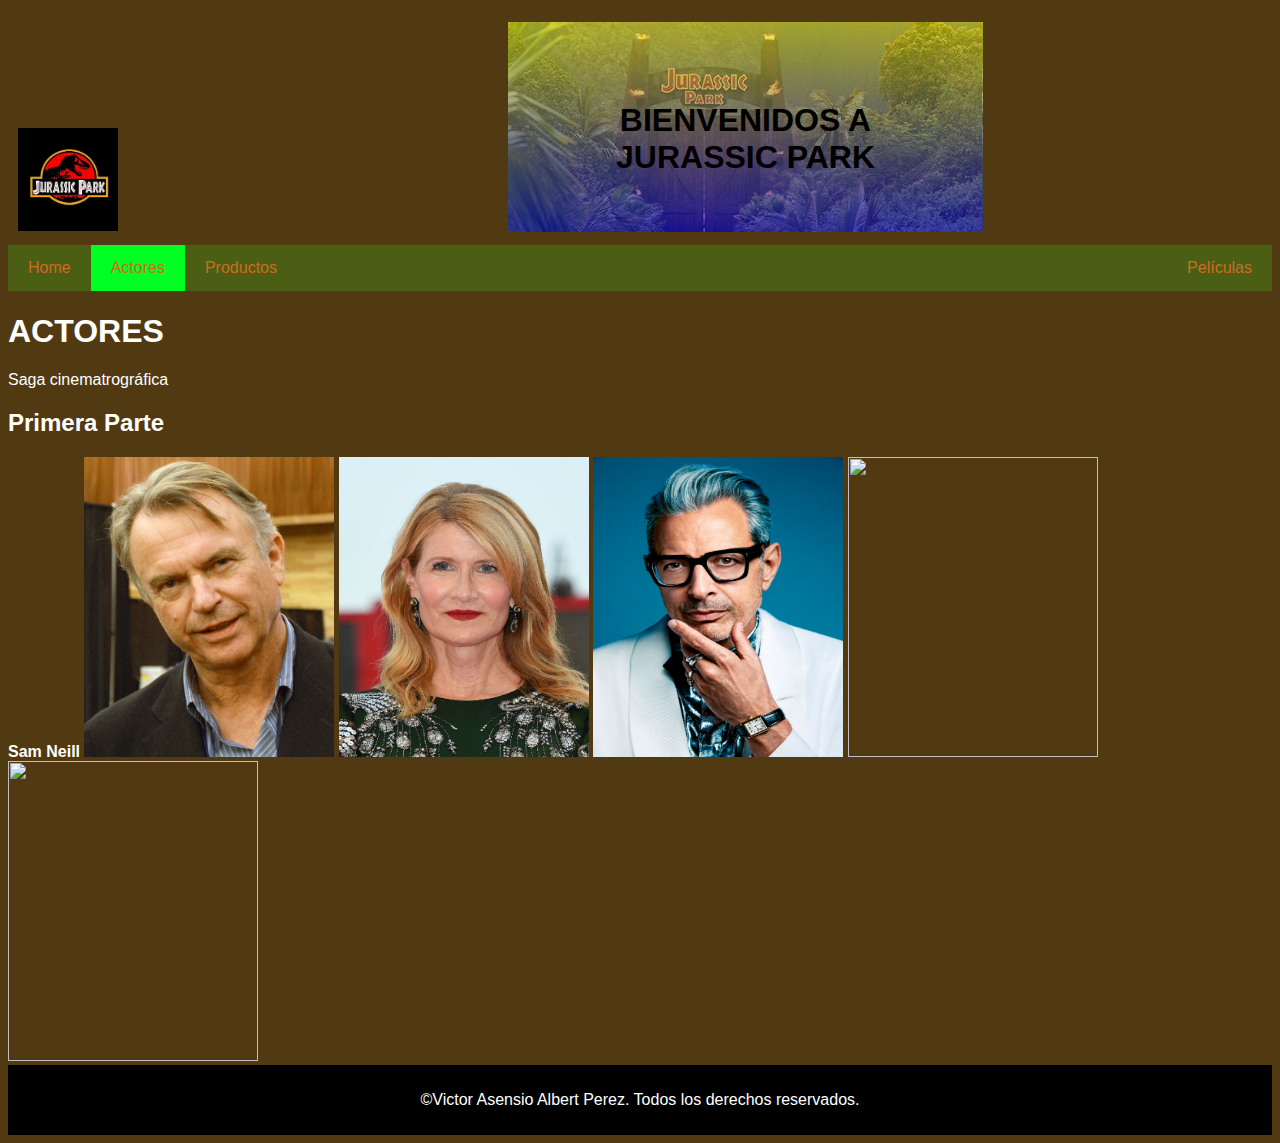
==== actores.html @ 40394f90 "#" ====
<!DOCTYPE html>
<html lang="es">
  <head>
    <link href="actores.css" rel="stylesheet"/>
    <title>Jurassic Park</title>
    <meta charset="UTF-8">
    <meta name="viewport" content="width=device-width, initial-scale=1">
    <link rel="icon" href="logotip.ico" type="image/x-icon">
  </head>
  <body>

    <div class="head-principal">
      <!--Logotip de la pàgina-->
      <div class= "logotip">
        <a href="index.html">  
          <img src="fotos/logotip.png" alt="Logotip Jurassic Park">
        </a>
      </div>
      <!--Text principal de la pàgina-->
      <h1 class="header">BIENVENIDOS A JURASSIC PARK</h1>
      
    </div>

    <div class="navbar">
      <a href="index.html" >Home</a>
      <a href="#"id="actores">Actores</a>
      <a href="productos.html">Productos</a>
      <a href="peliculas.html" class="right">Películas</a>
    </div>

    <h1 class="title">ACTORES</h1>
    <p class="color">Saga cinematrográfica</p>

    <h2 class="color">Primera Parte</h2>
    <b class="color">Sam Neill</b>
    
    <img src="fotos/Sam_Neill.png" alt="Sam Neill" width="250" height="300">

    <img src="fotos/Laura_Dern.png" alt="Laura Dern" width="250" height="300">
    
    <img src="fotos/Jeff_Goldblum.png" alt="Jeff Goldblum" width="250" height="300">
    
    <img src="fotos/.png" alt="" width="250" height="300">
    
    <img src="fotos/.png" alt="" width="250" height="300">
    
    
    <footer>
      <p>&copy;Victor Asensio Albert Perez. Todos los derechos reservados.</p>
    </footer>
  </body>

</html>
---- actores.css ----
body {
    font-family: Arial, Helvetica, sans-serif;
    background-color: rgb(81, 58, 18);
  }

.navbar {
    overflow: hidden;
    background-color: rgb(75, 95, 20);
    position: sticky;
    top: 0;
    z-index: 1000;
  
}

.navbar a {
  float: left;
  display: block;
  color:chocolate;
  text-align: center;
  padding: 14px 20px;
  text-decoration: none;

}
.navbar a.right{
  float:right
}

.navbar a:hover {
  background-color: #180052;
  color: rgb(8, 119, 8);
}
#actores{
  background-color: rgb(0, 255, 34);
}

.header {
  padding: 80px;
  height: 50px;
  width: 315px;
  margin: 0;
  font-family: 'Segoe UI', Tahoma, Verdana, sans-serif;
  text-align: center;
  background-image:linear-gradient(
    to bottom,
    rgba(255,255,0,0.5),
    rgba(0,0,255,0.5)
  ), url("fotos/jurassic_park_door.jpg");
  color: rgb(0, 0, 0);
}

.head-principal{
  display: flex;
  align-items: center;
  padding: 10px
}

.title{
  border: #180052;
  background-image: none;
  color: rgb(255,255,255);
}

.logotip {
  margin-right: 370px;
  display: flex;
  align-items: left;
  justify-content: left;
  margin-top: 110px;
}

.logotip img {
  max-width: 100px;
  margin-right: 20px;
}

.color{
  color: rgb(255,255,255);
}

footer{
  background-color: rgb(0, 0, 0);
  color: white;
  text-align: center;
  padding: 10px 0px;
  position: relative;
  bottom: 0;
  width: 100%
}
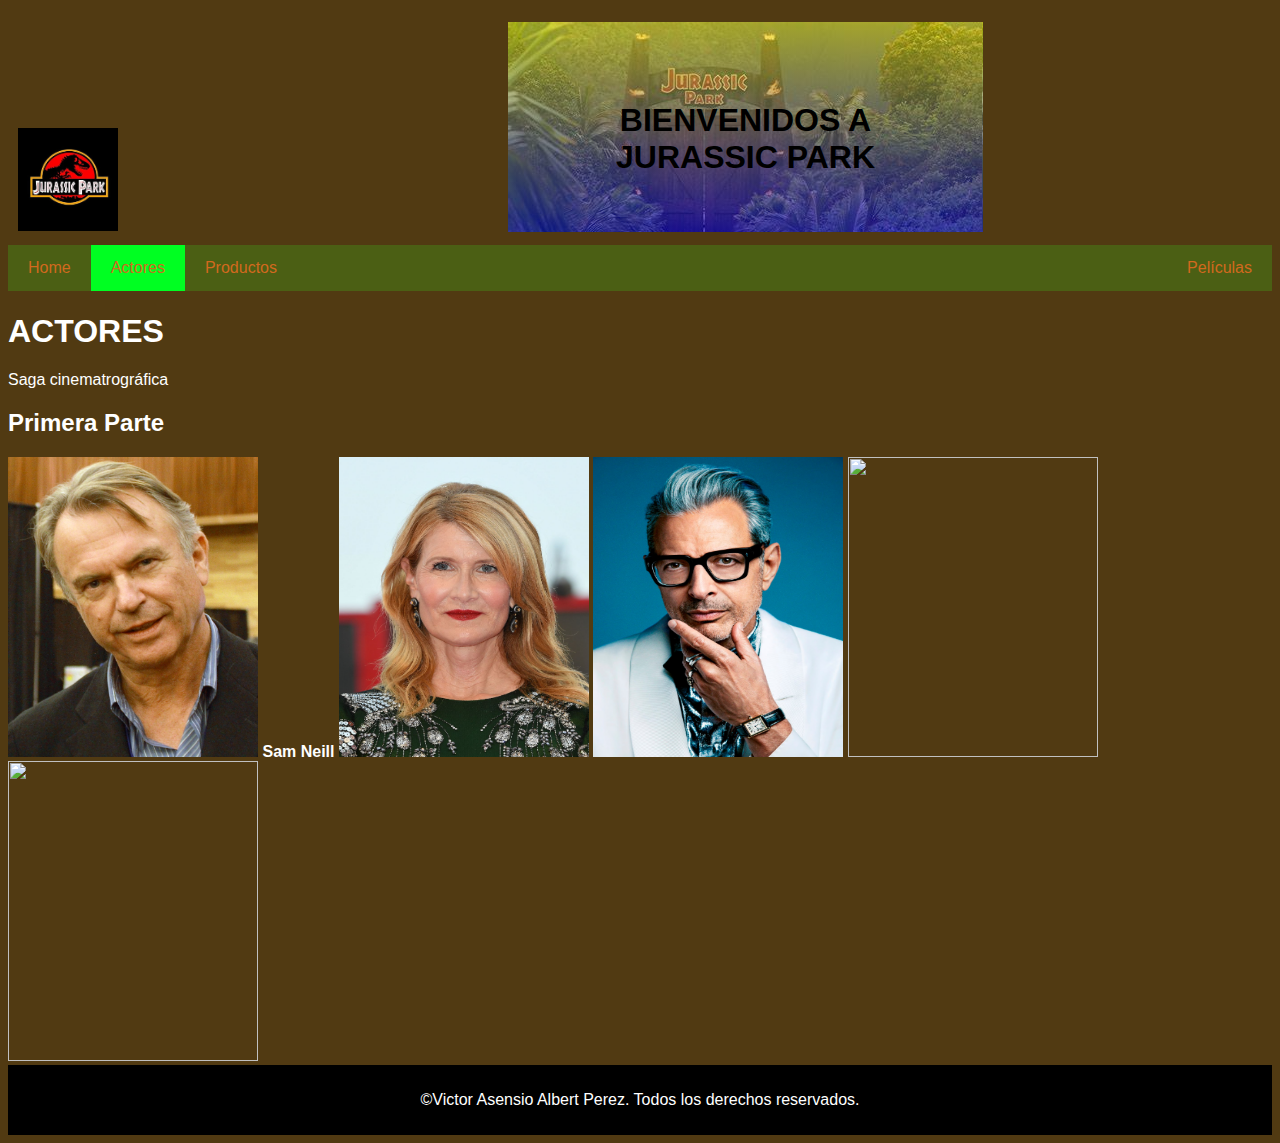
==== commit 989a3347: "#" ====
--- a/actores.html
+++ b/actores.html
@@ -32,9 +32,10 @@
     <p class="color">Saga cinematrográfica</p>
 
     <h2 class="color">Primera Parte</h2>
-    <b class="color">Sam Neill</b>
+    
     
     <img src="fotos/Sam_Neill.png" alt="Sam Neill" width="250" height="300">
+    <b class="color">Sam Neill</b>
 
     <img src="fotos/Laura_Dern.png" alt="Laura Dern" width="250" height="300">
     
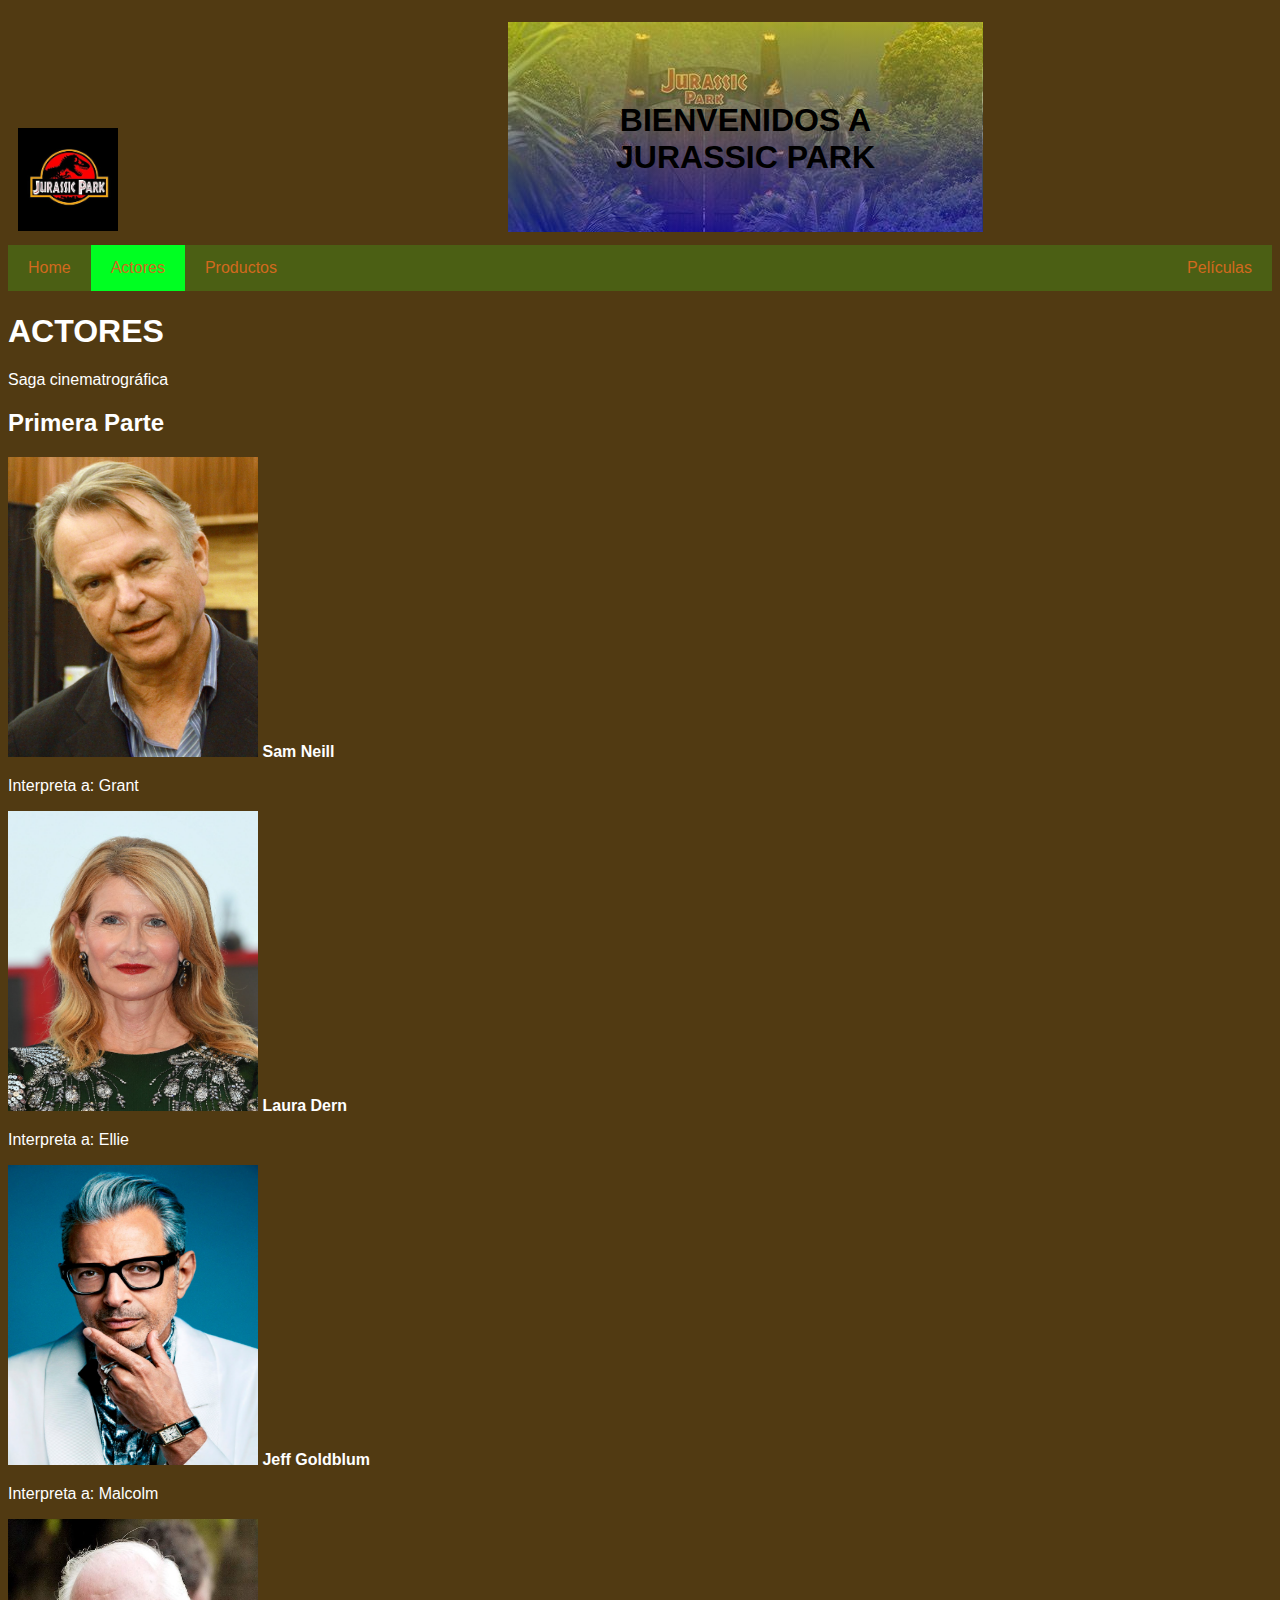
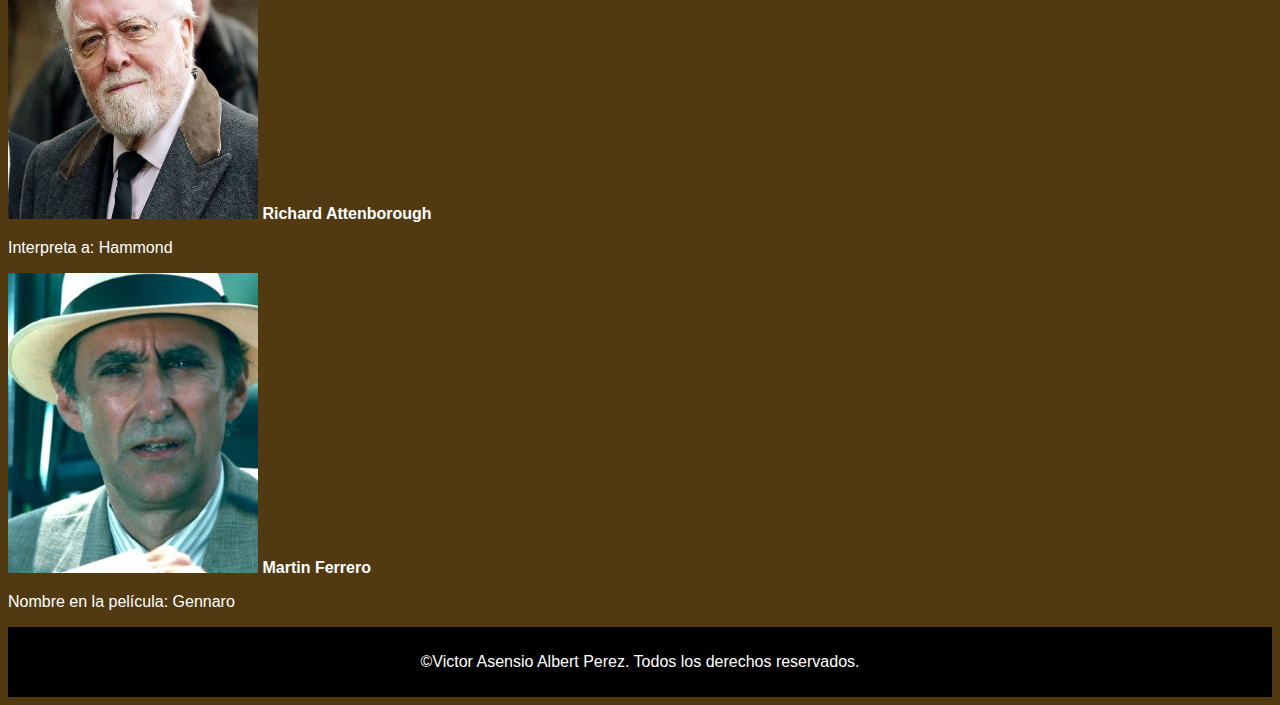
==== commit eee9e5bd: "#" ====
--- a/actores.html
+++ b/actores.html
@@ -36,15 +36,25 @@
     
     <img src="fotos/Sam_Neill.png" alt="Sam Neill" width="250" height="300">
     <b class="color">Sam Neill</b>
+    <p class="color">Interpreta a: Grant</p>
+    <p class="color"></p>
 
     <img src="fotos/Laura_Dern.png" alt="Laura Dern" width="250" height="300">
+    <b class="color">Laura Dern</b>
+    <p class="color">Interpreta a: Ellie</p>
     
     <img src="fotos/Jeff_Goldblum.png" alt="Jeff Goldblum" width="250" height="300">
-    
-    <img src="fotos/.png" alt="" width="250" height="300">
-    
-    <img src="fotos/.png" alt="" width="250" height="300">
-    
+    <b class="color">Jeff Goldblum</b>
+    <p class="color">Interpreta a: Malcolm</p>
+
+    <img src="fotos/richard.png" alt="Richard Attenborough" width="250" height="300">
+    <b class="color">Richard Attenborough</b>
+    <p class="color">Interpreta a: Hammond</p>
+
+    <img src="fotos/Martin_Ferrero.png" alt="Martin Ferrero" width="250" height="300">
+    <b class="color">Martin Ferrero</b>
+    <p class="color">Nombre en la película: Gennaro</p>
+
     
     <footer>
       <p>&copy;Victor Asensio Albert Perez. Todos los derechos reservados.</p>
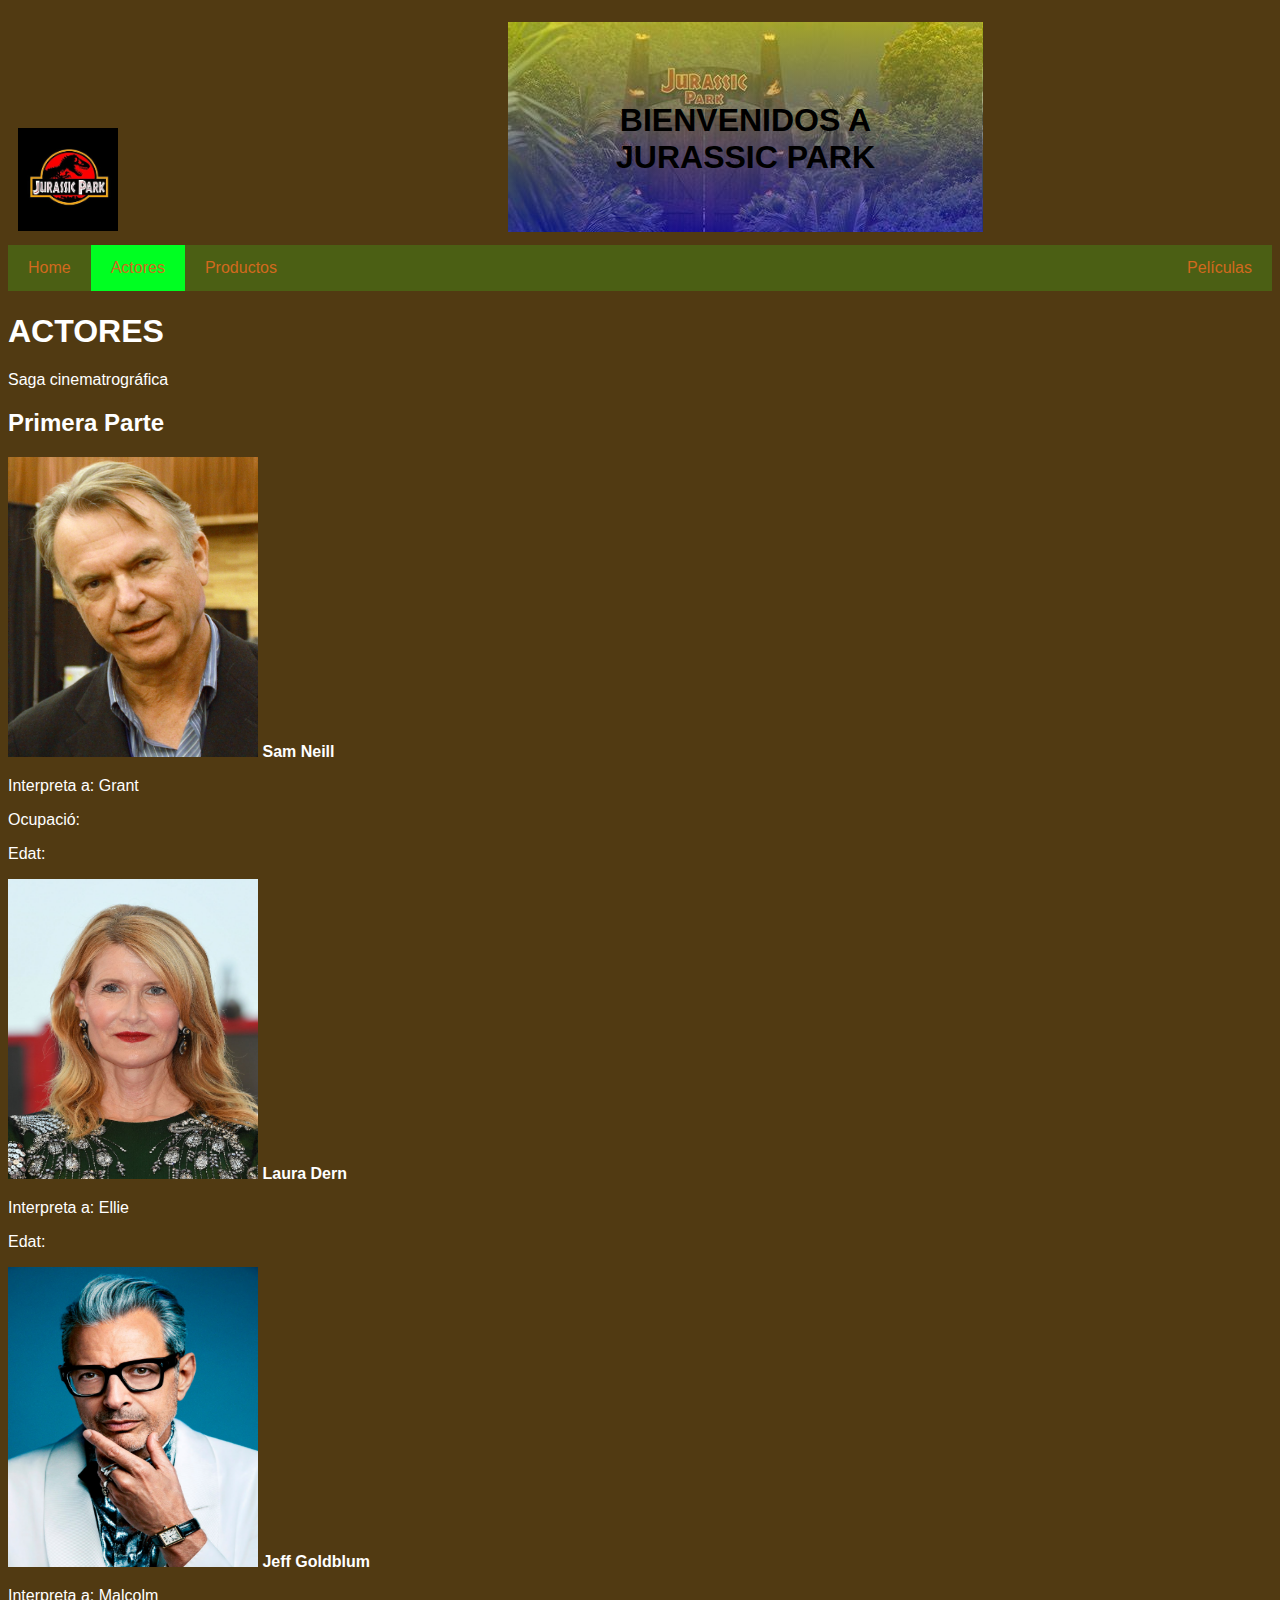
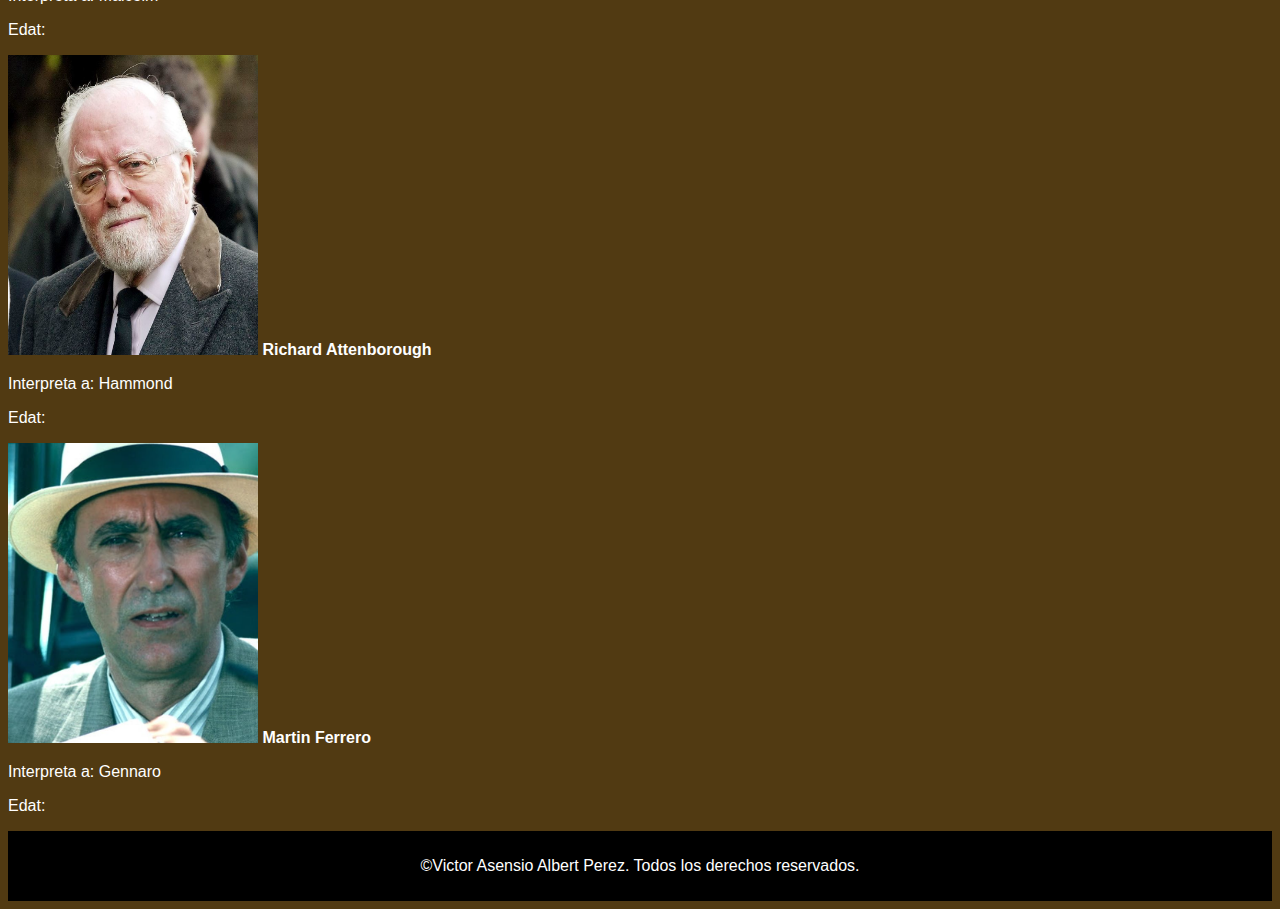
==== commit eb51b6e7: "#" ====
--- a/actores.html
+++ b/actores.html
@@ -37,23 +37,28 @@
     <img src="fotos/Sam_Neill.png" alt="Sam Neill" width="250" height="300">
     <b class="color">Sam Neill</b>
     <p class="color">Interpreta a: Grant</p>
-    <p class="color"></p>
+    <p class="color">Ocupació: </p>
+    <p class="color">Edat: </p>
 
     <img src="fotos/Laura_Dern.png" alt="Laura Dern" width="250" height="300">
     <b class="color">Laura Dern</b>
     <p class="color">Interpreta a: Ellie</p>
+    <p class="color">Edat: </p>
     
     <img src="fotos/Jeff_Goldblum.png" alt="Jeff Goldblum" width="250" height="300">
     <b class="color">Jeff Goldblum</b>
     <p class="color">Interpreta a: Malcolm</p>
+    <p class="color">Edat: </p>
 
     <img src="fotos/richard.png" alt="Richard Attenborough" width="250" height="300">
     <b class="color">Richard Attenborough</b>
     <p class="color">Interpreta a: Hammond</p>
+    <p class="color">Edat: </p>
 
     <img src="fotos/Martin_Ferrero.png" alt="Martin Ferrero" width="250" height="300">
     <b class="color">Martin Ferrero</b>
-    <p class="color">Nombre en la película: Gennaro</p>
+    <p class="color">Interpreta a: Gennaro</p>
+    <p class="color">Edat: </p>
 
     
     <footer>
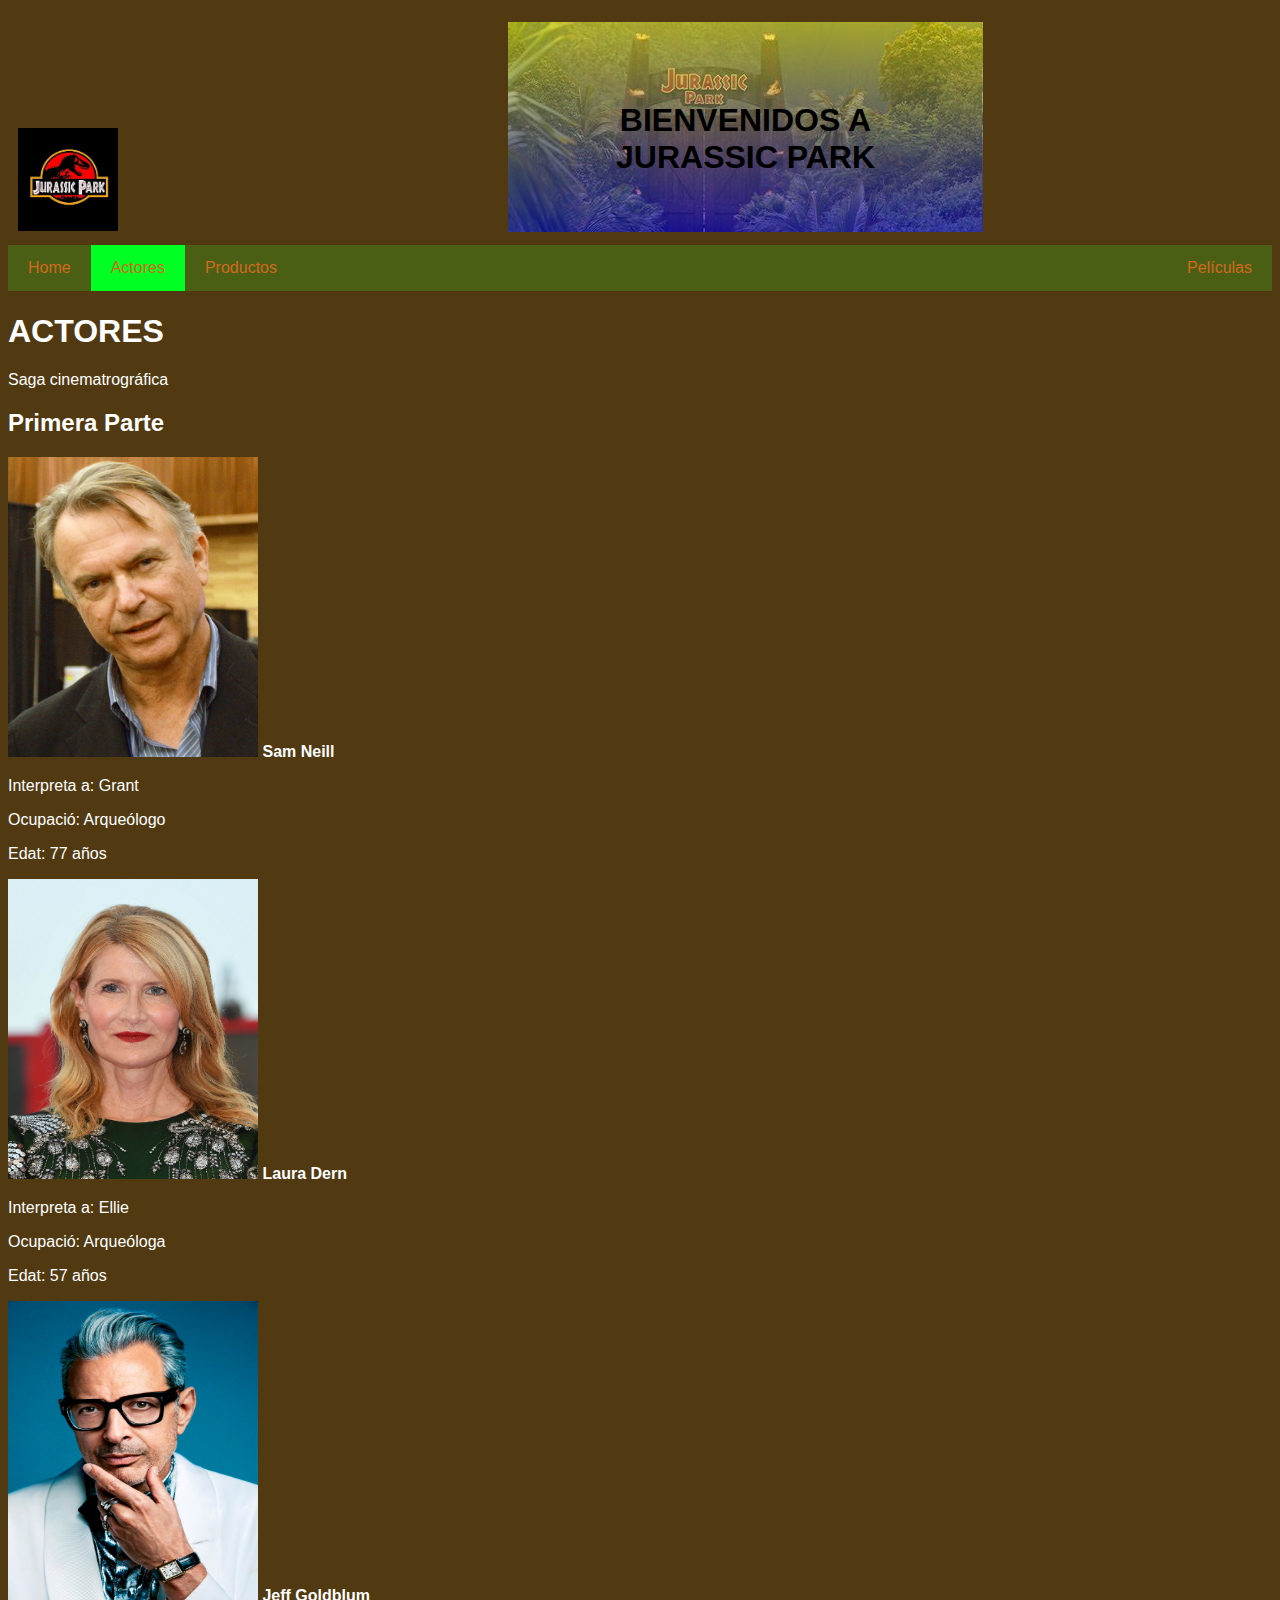
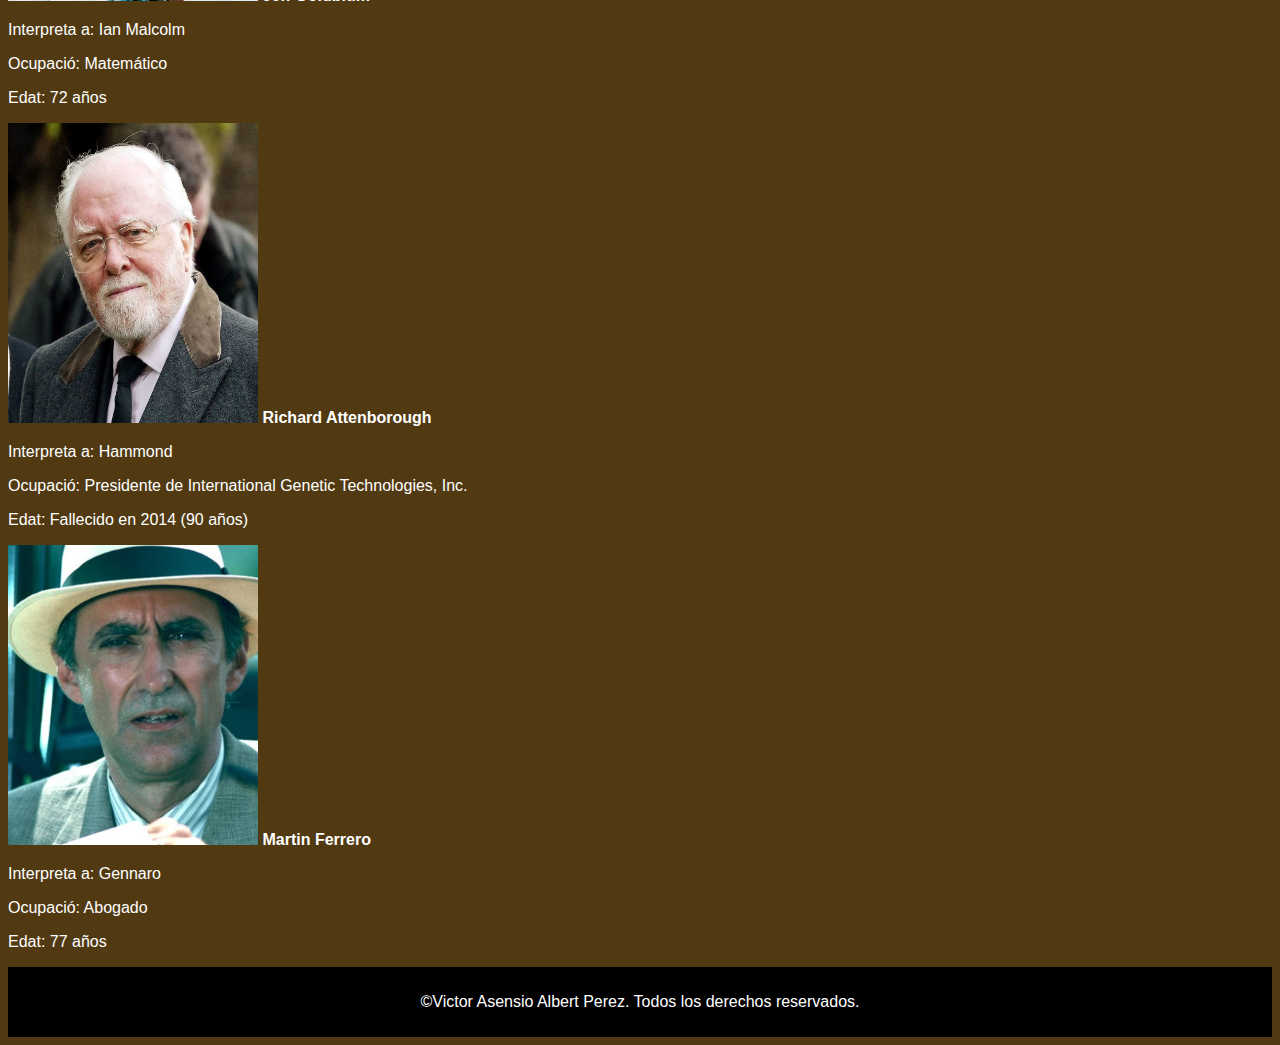
==== commit 08c219bc: "#" ====
--- a/actores.html
+++ b/actores.html
@@ -37,28 +37,32 @@
     <img src="fotos/Sam_Neill.png" alt="Sam Neill" width="250" height="300">
     <b class="color">Sam Neill</b>
     <p class="color">Interpreta a: Grant</p>
-    <p class="color">Ocupació: </p>
-    <p class="color">Edat: </p>
+    <p class="color">Ocupació: Arqueólogo</p>
+    <p class="color">Edat: 77 años</p>
 
     <img src="fotos/Laura_Dern.png" alt="Laura Dern" width="250" height="300">
     <b class="color">Laura Dern</b>
     <p class="color">Interpreta a: Ellie</p>
-    <p class="color">Edat: </p>
+    <p class="color">Ocupació: Arqueóloga</p>
+    <p class="color">Edat: 57 años</p>
     
     <img src="fotos/Jeff_Goldblum.png" alt="Jeff Goldblum" width="250" height="300">
     <b class="color">Jeff Goldblum</b>
-    <p class="color">Interpreta a: Malcolm</p>
-    <p class="color">Edat: </p>
+    <p class="color">Interpreta a: Ian Malcolm</p>
+    <p class="color">Ocupació: Matemático</p>
+    <p class="color">Edat: 72 años</p>
 
     <img src="fotos/richard.png" alt="Richard Attenborough" width="250" height="300">
     <b class="color">Richard Attenborough</b>
     <p class="color">Interpreta a: Hammond</p>
-    <p class="color">Edat: </p>
+    <p class="color">Ocupació: Presidente de International Genetic Technologies, Inc.</p>
+    <p class="color">Edat: Fallecido en 2014 (90 años)</p>
 
     <img src="fotos/Martin_Ferrero.png" alt="Martin Ferrero" width="250" height="300">
     <b class="color">Martin Ferrero</b>
     <p class="color">Interpreta a: Gennaro</p>
-    <p class="color">Edat: </p>
+    <p class="color">Ocupació: Abogado</p>
+    <p class="color">Edat: 77 años</p>
 
     
     <footer>
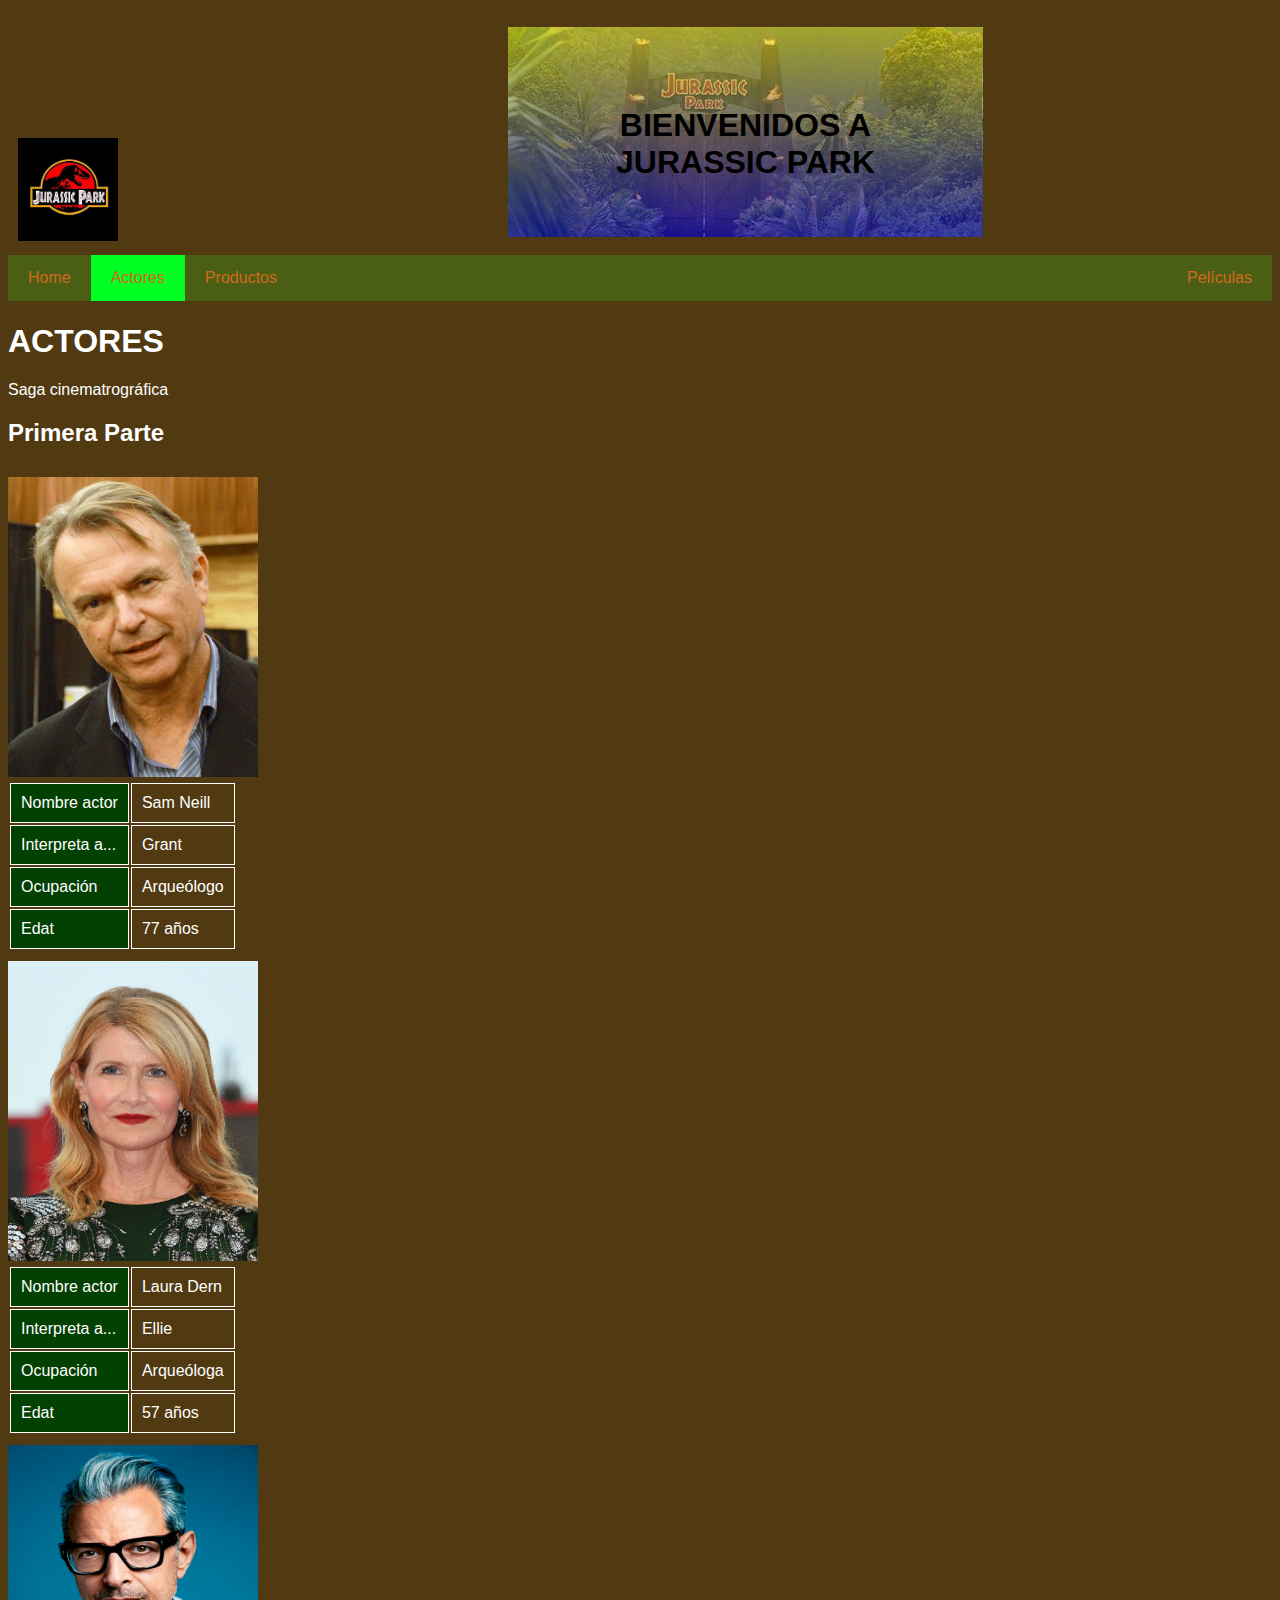
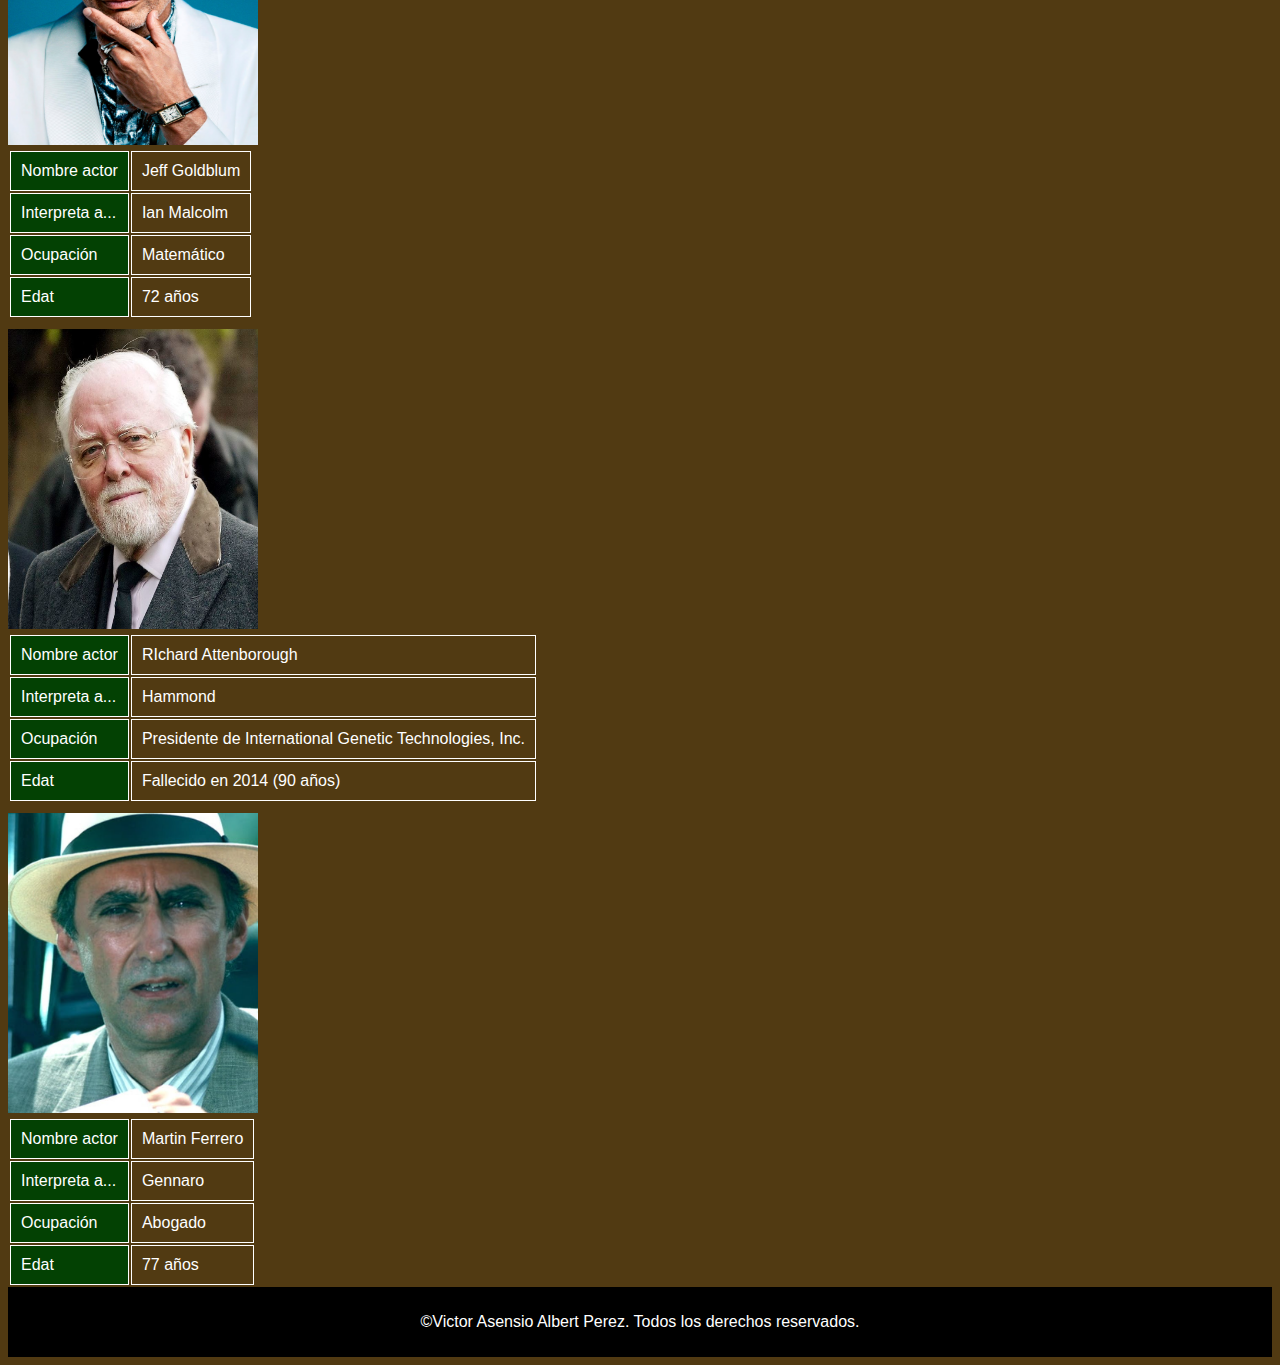
==== commit da67418a: "#" ====
--- a/actores.html
+++ b/actores.html
@@ -35,34 +35,104 @@
     
     
     <img src="fotos/Sam_Neill.png" alt="Sam Neill" width="250" height="300">
-    <b class="color">Sam Neill</b>
-    <p class="color">Interpreta a: Grant</p>
-    <p class="color">Ocupació: Arqueólogo</p>
-    <p class="color">Edat: 77 años</p>
+    <table>
+      <tr>
+          <td class="color">Nombre actor</td>
+          <td class="color">Sam Neill</td>
+      </tr>
+      <tr>
+          <td class="color">Interpreta a...</td>
+          <td class="color">Grant</td>
+      </tr>
+      <tr>
+          <td class="color">Ocupación</td>
+          <td class="color">Arqueólogo</td>
+      </tr>
+      <tr>
+          <td class="color">Edat</td>
+          <td class="color">77 años</td>
+      </tr>
+    </table>
 
     <img src="fotos/Laura_Dern.png" alt="Laura Dern" width="250" height="300">
-    <b class="color">Laura Dern</b>
-    <p class="color">Interpreta a: Ellie</p>
-    <p class="color">Ocupació: Arqueóloga</p>
-    <p class="color">Edat: 57 años</p>
+    <table>
+      <tr>
+          <td class="color">Nombre actor</td>
+          <td class="color">Laura Dern</td>
+      </tr>
+      <tr>
+          <td class="color">Interpreta a...</td>
+          <td class="color">Ellie</td>
+      </tr>
+      <tr>
+          <td class="color">Ocupación</td>
+          <td class="color">Arqueóloga</td>
+      </tr>
+      <tr>
+          <td class="color">Edat</td>
+          <td class="color">57 años</td>
+      </tr>
+    </table>
     
     <img src="fotos/Jeff_Goldblum.png" alt="Jeff Goldblum" width="250" height="300">
-    <b class="color">Jeff Goldblum</b>
-    <p class="color">Interpreta a: Ian Malcolm</p>
-    <p class="color">Ocupació: Matemático</p>
-    <p class="color">Edat: 72 años</p>
+    <table>
+      <tr>
+          <td class="color">Nombre actor</td>
+          <td class="color">Jeff Goldblum</td>
+      </tr>
+      <tr>
+          <td class="color">Interpreta a...</td>
+          <td class="color">Ian Malcolm</td>
+      </tr>
+      <tr>
+          <td class="color">Ocupación</td>
+          <td class="color">Matemático</td>
+      </tr>
+      <tr>
+          <td class="color">Edat</td>
+          <td class="color">72 años</td>
+      </tr>
+    </table>
 
     <img src="fotos/richard.png" alt="Richard Attenborough" width="250" height="300">
-    <b class="color">Richard Attenborough</b>
-    <p class="color">Interpreta a: Hammond</p>
-    <p class="color">Ocupació: Presidente de International Genetic Technologies, Inc.</p>
-    <p class="color">Edat: Fallecido en 2014 (90 años)</p>
+    <table>
+      <tr>
+          <td class="color">Nombre actor</td>
+          <td class="color">RIchard Attenborough</td>
+      </tr>
+      <tr>
+          <td class="color">Interpreta a...</td>
+          <td class="color">Hammond</td>
+      </tr>
+      <tr>
+          <td class="color">Ocupación</td>
+          <td class="color">Presidente de International Genetic Technologies, Inc.</td>
+      </tr>
+      <tr>
+          <td class="color">Edat</td>
+          <td class="color">Fallecido en 2014 (90 años)</td>
+      </tr>
+    </table>
 
     <img src="fotos/Martin_Ferrero.png" alt="Martin Ferrero" width="250" height="300">
-    <b class="color">Martin Ferrero</b>
-    <p class="color">Interpreta a: Gennaro</p>
-    <p class="color">Ocupació: Abogado</p>
-    <p class="color">Edat: 77 años</p>
+    <table>
+      <tr>
+          <td class="color">Nombre actor</td>
+          <td class="color">Martin Ferrero</td>
+      </tr>
+      <tr>
+          <td class="color">Interpreta a...</td>
+          <td class="color">Gennaro</td>
+      </tr>
+      <tr>
+          <td class="color">Ocupación</td>
+          <td class="color">Abogado</td>
+      </tr>
+      <tr>
+          <td class="color">Edat</td>
+          <td class="color">77 años</td>
+      </tr>
+    </table>
 
     
     <footer>
--- a/actores.css
+++ b/actores.css
@@ -86,3 +86,19 @@
   bottom: 0;
   width: 100%
 }
+
+td {
+  padding: 10px;
+  padding-left: 10px;
+  text-align: left;
+  border: 1px solid rgb(255,255,255);
+}
+
+td:first-child {
+  background-color: rgb(3, 65, 3); /* Color claro para la primera columna */
+  text-align: left;
+}
+
+img {
+  margin-top: 10px;
+}
